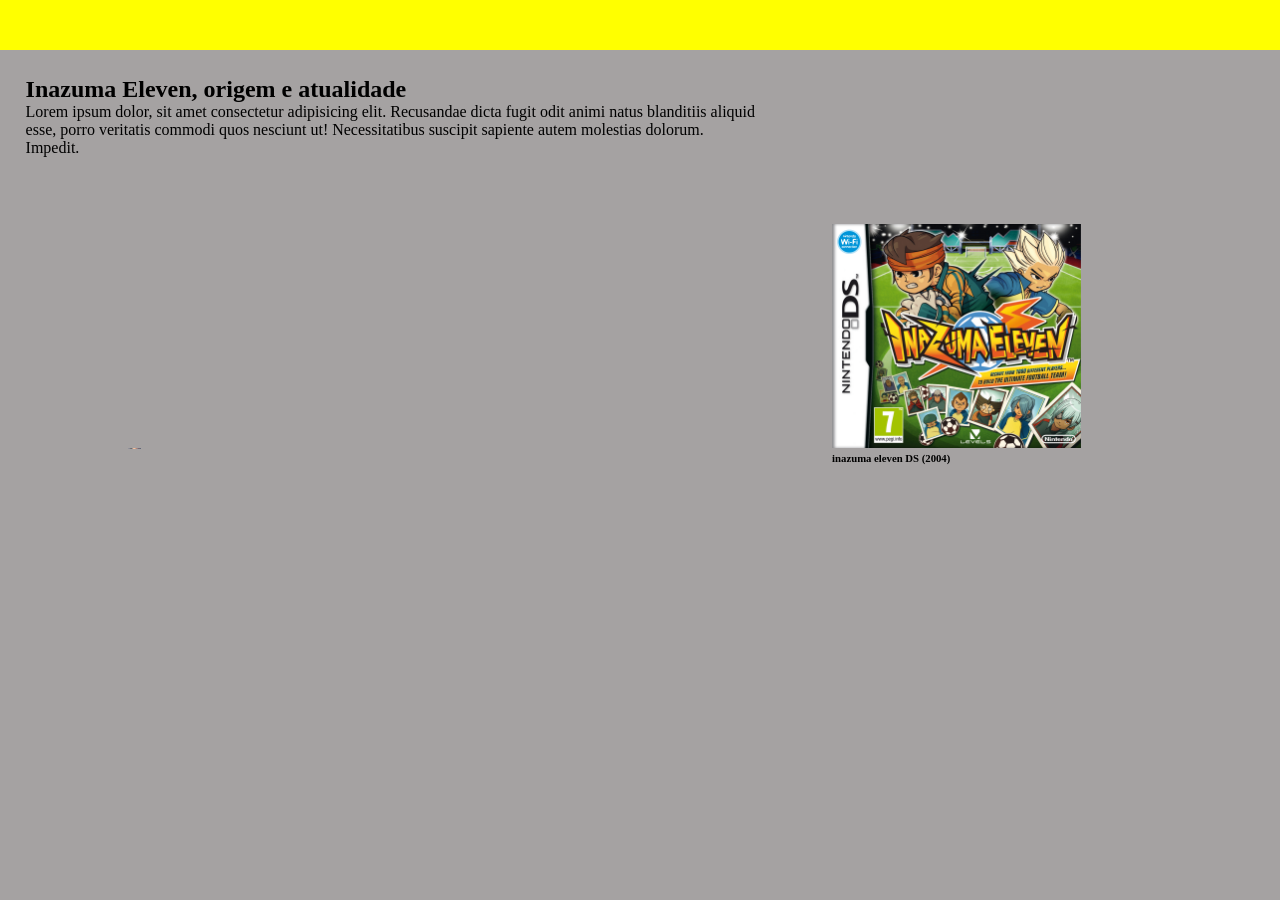
==== index.html @ b0643bd0 "os arquivo" ====
<!DOCTYPE html>
<html lang="pt-br">

<head>
    <meta charset="UTF-8">
    <meta name="viewport" content="width=device-width, initial-scale=1.0">
    <title>Inazuma Eleven Fansite</title>
    <link rel="stylesheet" href="style.css">
    <link rel="shortcut icon" href="IE_logo.webp">
</head>

<body>
    <header>
        <nav class="navbar">
            <img class="logo" src="IE.jpg" alt="logo">
        </nav>
    </header>
    <main class="principal">
        <section class="text">
            <h1 id="titulo">Inazuma Eleven, origem e atualidade</h1>
            <p>
                Lorem ipsum dolor, sit amet consectetur adipisicing elit. Recusandae dicta fugit odit animi natus
                blanditiis aliquid esse, porro veritatis commodi quos nesciunt ut! Necessitatibus suscipit sapiente
                autem molestias dolorum. Impedit.
            </p>
        </section>
        <section id="batata">
            <img src="IE_DS.jpg" alt="DS">
            <h6>inazuma eleven DS (2004)</h6>
        </section>
    </main>
    <footer></footer>
</body>

</html>
---- style.css ----
*{
    margin: 0;
    padding: 0;
}

.navbar{
    background-color: #ffff00;
    height: 50px;
}

.logo{
    height: 1%;
    width: 1%;
}

body{
    background-color: #a5a2a2;
}

.principal{
    display: flex;
}

.text{
    padding: 2%;
}

img{
    width: 50%;
    margin-top: 35%;
    margin-left: 10%;
}

h6{
    margin-left: 10%;
}
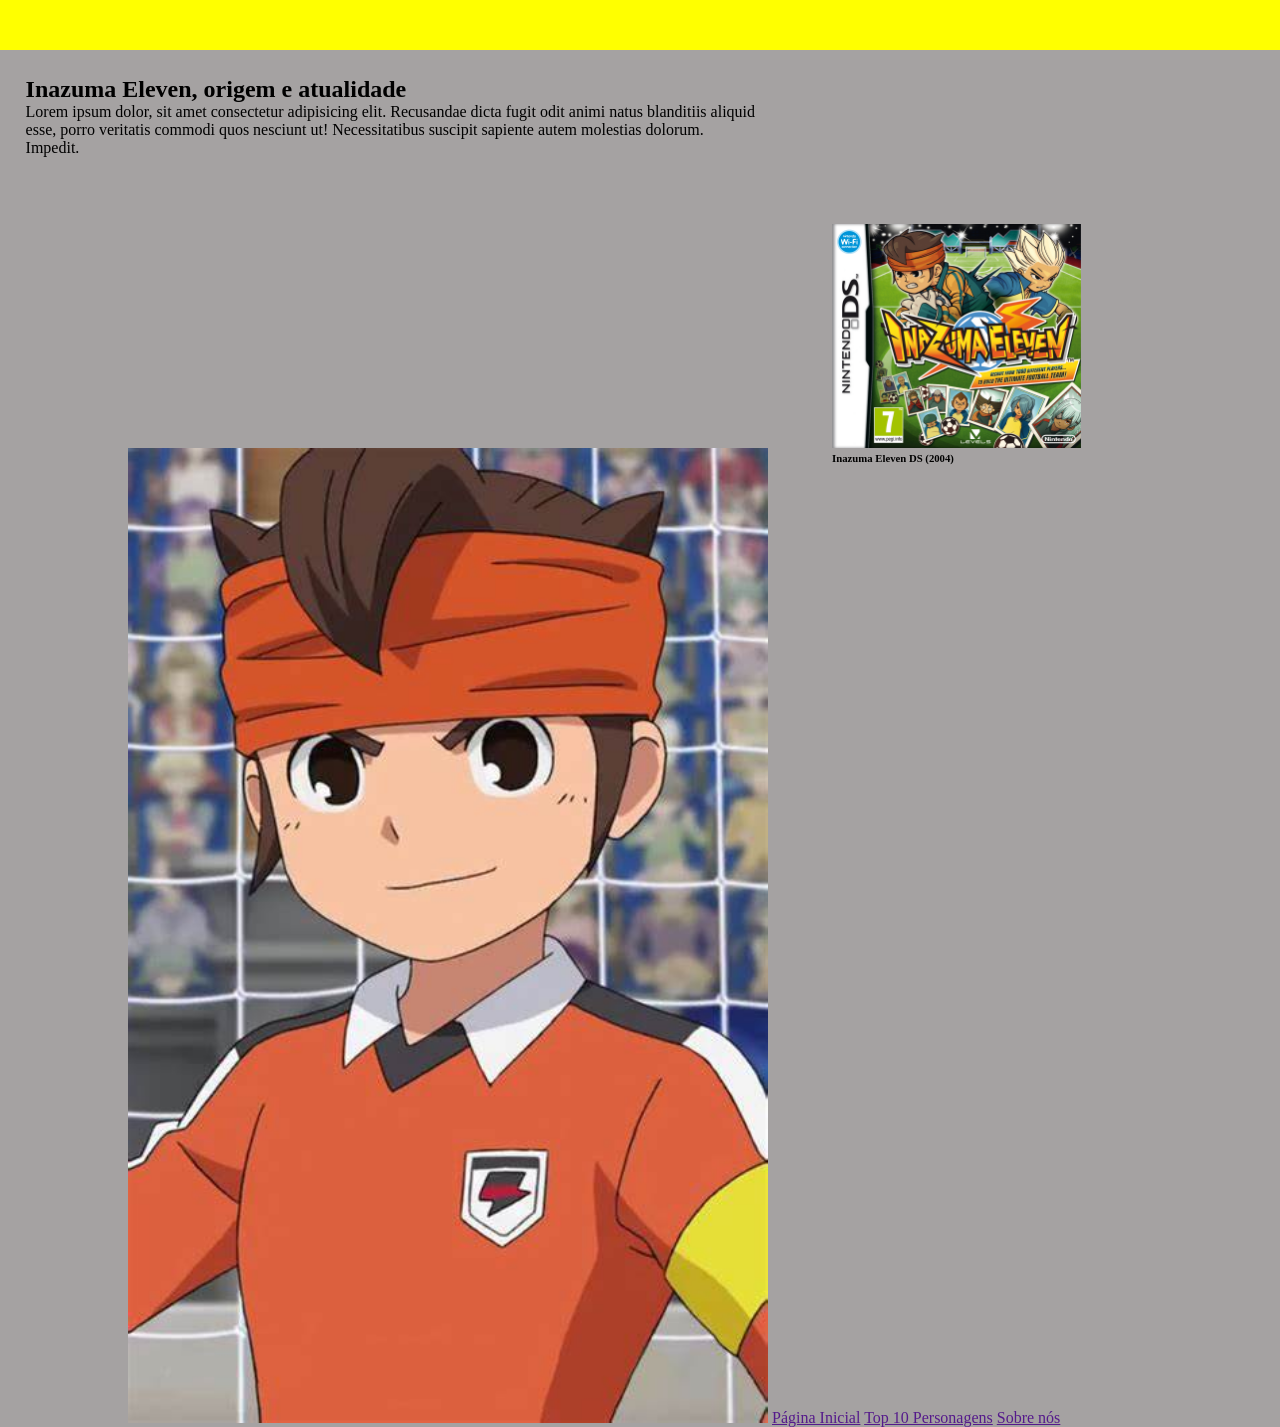
==== commit bfc5cf72: "Add files via upload" ====
--- a/index.html
+++ b/index.html
@@ -10,25 +10,31 @@
 </head>
 
 <body>
+
     <header>
         <nav class="navbar">
-            <img class="logo" src="IE.jpg" alt="logo">
+                <img id="logo" src="IE.jpg" alt="logo">
+                <a href="">Página Inicial</a>
+                <a href="">Top 10 Personagens</a>
+                <a href="">Sobre nós</a>
         </nav>
     </header>
+
     <main class="principal">
         <section class="text">
-            <h1 id="titulo">Inazuma Eleven, origem e atualidade</h1>
+            <h1>Inazuma Eleven, origem e atualidade</h1>
             <p>
                 Lorem ipsum dolor, sit amet consectetur adipisicing elit. Recusandae dicta fugit odit animi natus
                 blanditiis aliquid esse, porro veritatis commodi quos nesciunt ut! Necessitatibus suscipit sapiente
                 autem molestias dolorum. Impedit.
             </p>
         </section>
-        <section id="batata">
-            <img src="IE_DS.jpg" alt="DS">
-            <h6>inazuma eleven DS (2004)</h6>
+        <section>
+            <img class='image' src="IE_DS.jpg" alt="DS">
+            <h6>Inazuma Eleven DS (2004)</h6>
         </section>
     </main>
+
     <footer></footer>
 </body>
 
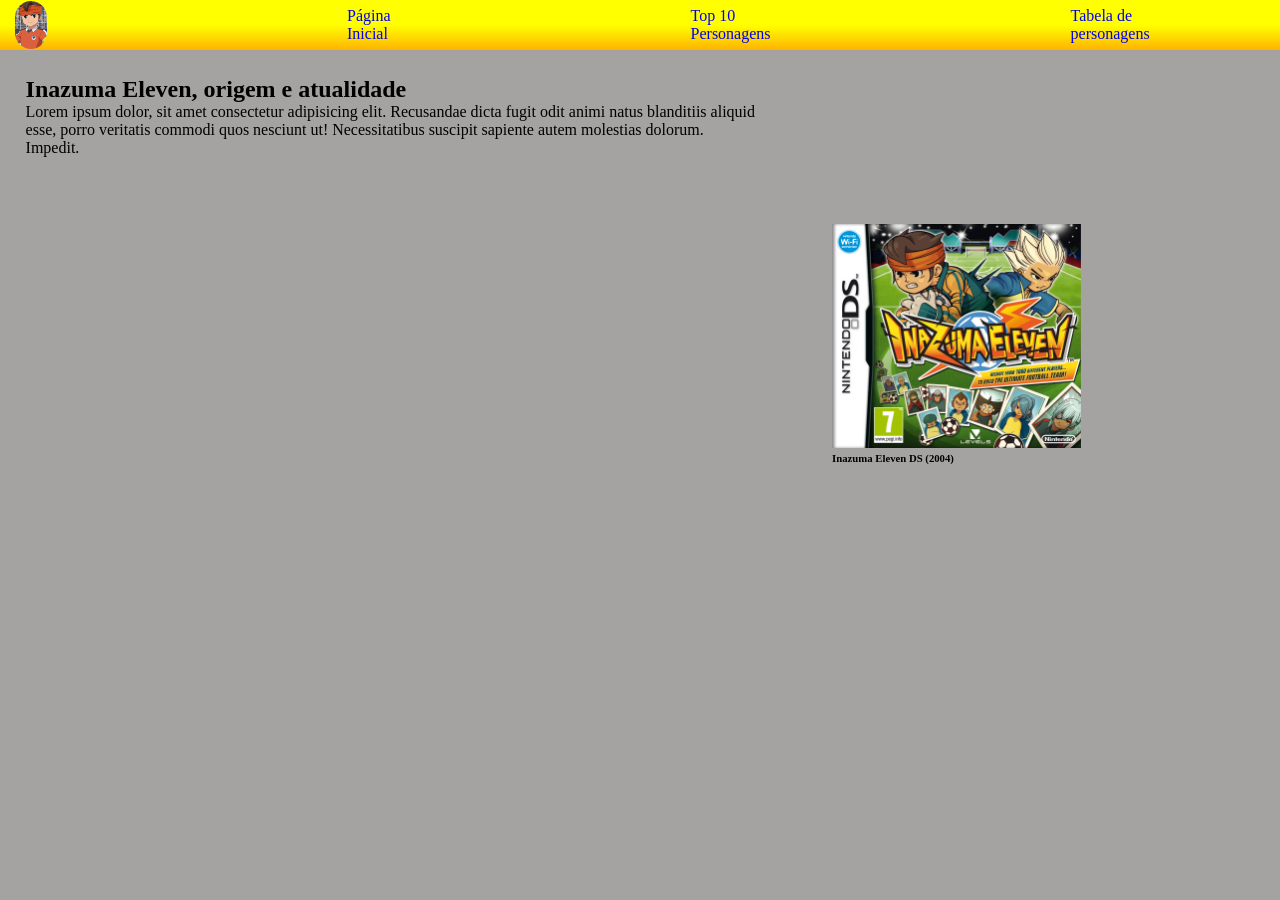
==== commit 6af8ed44: "Adição de formulário, listas e da tabela da aula da FICR" ====
--- a/index.html
+++ b/index.html
@@ -5,18 +5,19 @@
     <meta charset="UTF-8">
     <meta name="viewport" content="width=device-width, initial-scale=1.0">
     <title>Inazuma Eleven Fansite</title>
-    <link rel="stylesheet" href="style.css">
-    <link rel="shortcut icon" href="IE_logo.webp">
+    <link rel="stylesheet" href="./css/style.css">
+    <link rel="shortcut icon" href="./assets/IE_logo.webp">
 </head>
 
 <body>
 
     <header>
         <nav class="navbar">
-                <img id="logo" src="IE.jpg" alt="logo">
-                <a href="">Página Inicial</a>
-                <a href="">Top 10 Personagens</a>
-                <a href="">Sobre nós</a>
+                <img id="logo" src="./assets/IE.jpg" alt="logo">
+                <a href="index.html">Página Inicial</a>
+                <a href="./html/listas.html">Top 10 Personagens</a>
+                <a href="./html/tabelas.html">Tabela de personagens</a>
+                <a href="./html/login.html">Cadastre-se para fazer parte da comunidade!</a>
         </nav>
     </header>
 
@@ -28,9 +29,10 @@
                 blanditiis aliquid esse, porro veritatis commodi quos nesciunt ut! Necessitatibus suscipit sapiente
                 autem molestias dolorum. Impedit.
             </p>
+            
         </section>
         <section>
-            <img class='image' src="IE_DS.jpg" alt="DS">
+            <img class='image' src="./assets/IE_DS.jpg" alt="DS">
             <h6>Inazuma Eleven DS (2004)</h6>
         </section>
     </main>
--- a/css/style.css
+++ b/css/style.css
@@ -0,0 +1,45 @@
+*{
+    margin: 0;
+    padding: 0;
+
+}
+
+.navbar{
+    background: linear-gradient(to bottom, #ffff00, #ffff00, #ffb300 );
+    height: 50px;
+    display: flex;
+    align-items: center;
+    gap: 300px;
+}
+
+a{
+    text-decoration: none;
+}
+
+.principal{
+    display: flex;
+}
+
+body{
+    background-color: #a5a2a2;
+}
+
+.text{
+    padding: 2%;
+}
+
+.image{
+    width: 50%;
+    margin-top: 35%;
+    margin-left: 10%;
+}
+
+h6{
+    margin-left: 10%;
+}
+
+#logo{
+    border-radius: 200px;    
+    width: 32px;
+    margin-left: 15px;
+}
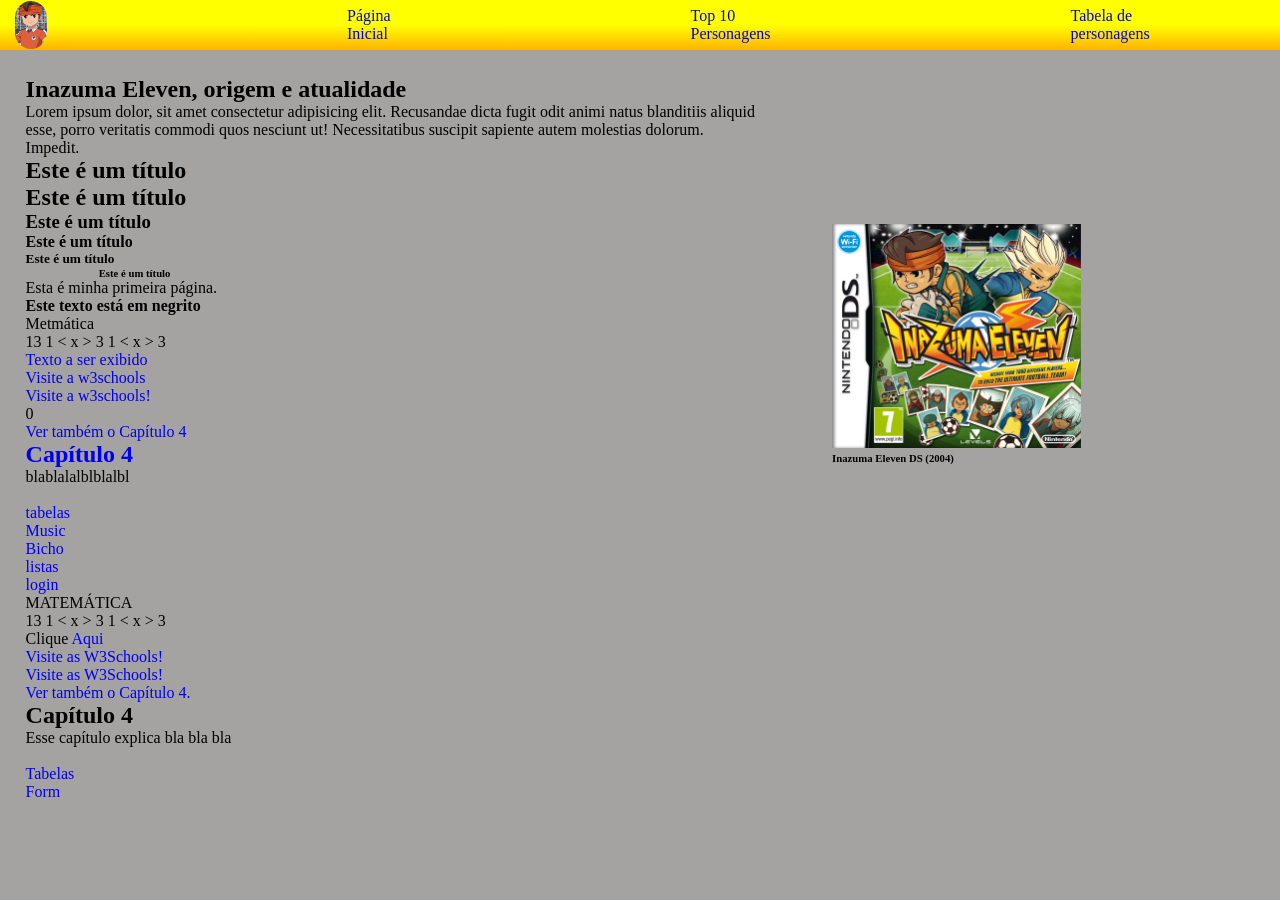
==== commit 8a71950a: "mais conteudo" ====
--- a/index.html
+++ b/index.html
@@ -13,11 +13,11 @@
 
     <header>
         <nav class="navbar">
-                <img id="logo" src="./assets/IE.jpg" alt="logo">
-                <a href="index.html">Página Inicial</a>
-                <a href="./html/listas.html">Top 10 Personagens</a>
-                <a href="./html/tabelas.html">Tabela de personagens</a>
-                <a href="./html/login.html">Cadastre-se para fazer parte da comunidade!</a>
+            <img id="logo" src="./assets/IE.jpg" alt="logo">
+            <a href="index.html">Página Inicial</a>
+            <a href="./html/listas.html">Top 10 Personagens</a>
+            <a href="./html/tabelas.html">Tabela de personagens</a>
+            <a href="./html/formulario.html">Cadastre-se para fazer parte da comunidade!</a>
         </nav>
     </header>
 
@@ -29,7 +29,73 @@
                 blanditiis aliquid esse, porro veritatis commodi quos nesciunt ut! Necessitatibus suscipit sapiente
                 autem molestias dolorum. Impedit.
             </p>
-            
+            <h1>Este é um título</h1> <!--níveis de cabeçalho-->
+            <h2>Este é um título</h2>
+            <h3>Este é um título</h3>
+            <h4>Este é um título</h4>
+            <h5>Este é um título</h5>
+            <h6>Este é um título</h6>
+
+            <!---este é um comentário-->
+
+            Esta é minha primeira página.<br /> <b> Este texto está em negrito </b><br>
+
+            <p>Metmática
+            <p>
+                1<x>3</x>
+                1 &lt; x &gt; 3 <!--nome da entidade-->
+                1 &#60; x &#62; 3 <!--número da entidade-->
+                <br>
+                <a href="url">Texto a ser exibido</a><br />
+                <a href="http://www.w3schools.com/">Visite a w3schools
+                </a><br />
+                <a href="http://www.w3schools.com/" target="_blank">
+                    Visite a w3schools!</a><br>0
+
+            <p><a href="#C4">Ver também o Capítulo 4</a></p>
+            <a href="C4">
+                <h2>Capítulo 4</h2>
+            </a>
+            <p>blablalalblblalbl</p>
+            <br />
+            <a href="tabelas.html">tabelas</a>
+            <br />
+            <a href="Music.html">Music</a>
+            <br />
+            <a href="Bicho_da_Sorte.html">Bicho</a>
+            <br />
+            <a href="listas.html">listas</a>
+            <br />
+            <a href="login.html">login</a>
+
+            <p>MATEMÁTICA</p>
+            1<x>3</x>
+            1 &lt; x &gt; 3 <!-- Nome da Entidade -->
+            1 &#60; x &#62; 3 <!-- Número da Entidade -->
+            <br />
+            Clique <a href="url">Aqui</a><br />
+            <a href="http://www.w3schools.com/">Visite as W3Schools!</a><br />
+            <a href="http://www.w3schools.com/" target="_blank">
+                Visite as W3Schools!</a><br />
+            <p><a href="#C4">Ver também o Capítulo 4.</a></p>
+            <a name="C4">
+                <h2>Capítulo 4</h2>
+            </a>
+            <p>Esse capítulo explica bla bla bla</p>
+            <br />
+            <a href="tabelas.html">Tabelas</a>
+            <br />
+            <a href="teste/form.html">Form</a>
+
+            <!-- Resultado Descrição                        Nome da Entidade  Número da Entidade <br/>
+           ¢        cent                                &cent;              &#162; <br/>
+           £        libra                               &pound;             &#163; <br/>
+           ¥        yen                                 &yen;               &#165; <br/>
+           §        parágrafo (em inglês section)       &sect;              &#167; <br/>
+           ©        copyright                           &copy;              &#169; <br/>
+           ®        marca registrada                    &reg;               &#174; <br/>
+           ×        multiplicação                       &times;             &#215; <br/>
+           ÷        divisão                             &divide;            &#247; -->
         </section>
         <section>
             <img class='image' src="./assets/IE_DS.jpg" alt="DS">
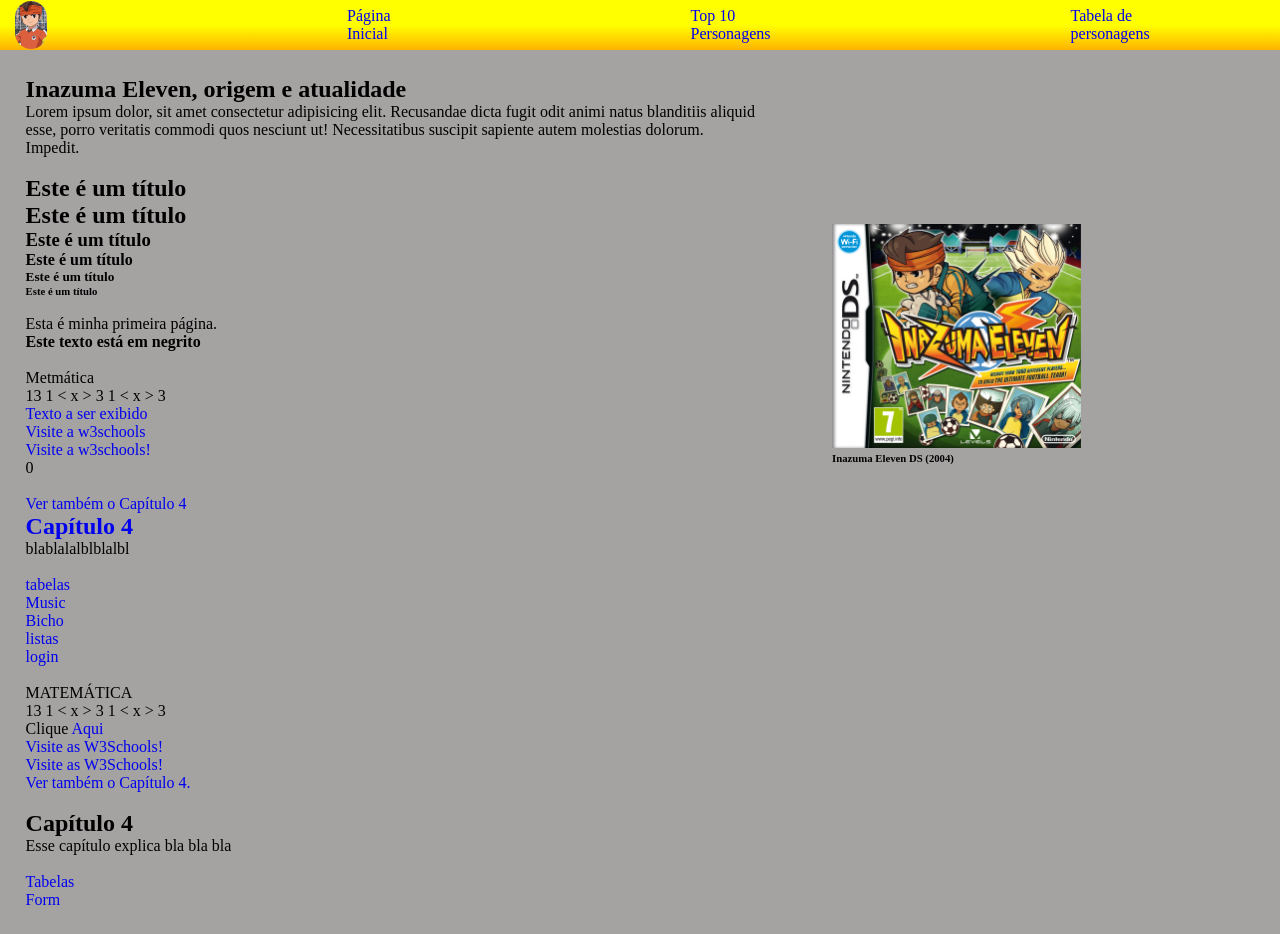
==== commit a71973ca: "Seleção no formulario" ====
--- a/index.html
+++ b/index.html
@@ -29,30 +29,34 @@
                 blanditiis aliquid esse, porro veritatis commodi quos nesciunt ut! Necessitatibus suscipit sapiente
                 autem molestias dolorum. Impedit.
             </p>
+            <br>
             <h1>Este é um título</h1> <!--níveis de cabeçalho-->
             <h2>Este é um título</h2>
             <h3>Este é um título</h3>
             <h4>Este é um título</h4>
             <h5>Este é um título</h5>
             <h6>Este é um título</h6>
+            <br>
 
             <!---este é um comentário-->
+            Esta é minha primeira página.
+            <br/> 
+            <b>Este texto está em negrito </b>
+            <br>
 
-            Esta é minha primeira página.<br /> <b> Este texto está em negrito </b><br>
-
-            <p>Metmática
-            <p>
+            <br><p>Metmática<p>
                 1<x>3</x>
                 1 &lt; x &gt; 3 <!--nome da entidade-->
                 1 &#60; x &#62; 3 <!--número da entidade-->
                 <br>
                 <a href="url">Texto a ser exibido</a><br />
-                <a href="http://www.w3schools.com/">Visite a w3schools
-                </a><br />
-                <a href="http://www.w3schools.com/" target="_blank">
-                    Visite a w3schools!</a><br>0
-
-            <p><a href="#C4">Ver também o Capítulo 4</a></p>
+                <a href="http://www.w3schools.com/">Visite a w3schools</a>
+                <br/>
+                <a href="http://www.w3schools.com/" target="_blank">Visite a w3schools!</a>
+                <br>
+                0
+            <br>
+            <br><p><a href="#C4">Ver também o Capítulo 4</a></p>
             <a href="C4">
                 <h2>Capítulo 4</h2>
             </a>
@@ -68,16 +72,17 @@
             <br />
             <a href="login.html">login</a>
 
-            <p>MATEMÁTICA</p>
+            <br>
+            <br><p>MATEMÁTICA</p>
             1<x>3</x>
             1 &lt; x &gt; 3 <!-- Nome da Entidade -->
             1 &#60; x &#62; 3 <!-- Número da Entidade -->
             <br />
             Clique <a href="url">Aqui</a><br />
             <a href="http://www.w3schools.com/">Visite as W3Schools!</a><br />
-            <a href="http://www.w3schools.com/" target="_blank">
-                Visite as W3Schools!</a><br />
+            <a href="http://www.w3schools.com/" target="_blank">Visite as W3Schools!</a>
             <p><a href="#C4">Ver também o Capítulo 4.</a></p>
+            <br>
             <a name="C4">
                 <h2>Capítulo 4</h2>
             </a>
@@ -99,7 +104,7 @@
         </section>
         <section>
             <img class='image' src="./assets/IE_DS.jpg" alt="DS">
-            <h6>Inazuma Eleven DS (2004)</h6>
+            <h6 class="textinho">Inazuma Eleven DS (2004)</h6>
         </section>
     </main>
 
--- a/css/style.css
+++ b/css/style.css
@@ -34,7 +34,7 @@
     margin-left: 10%;
 }
 
-h6{
+.textinho {
     margin-left: 10%;
 }
 
